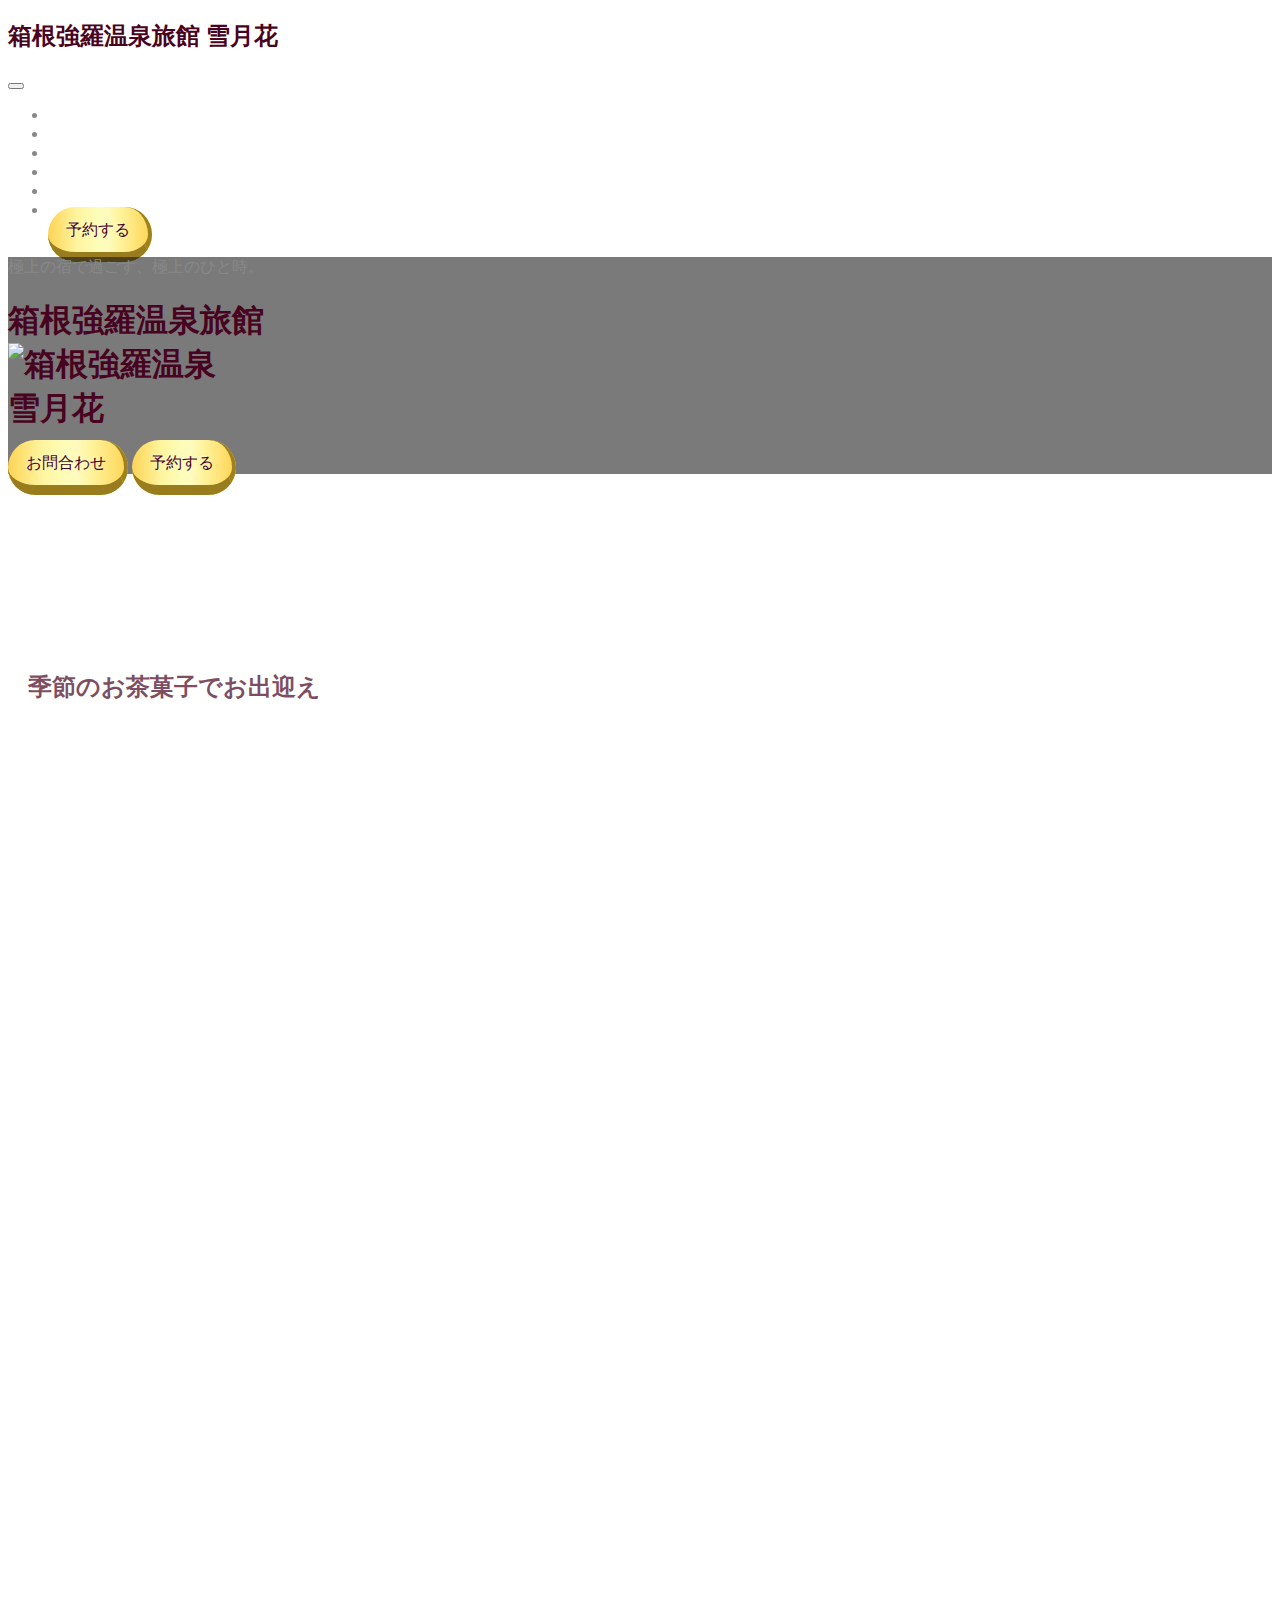
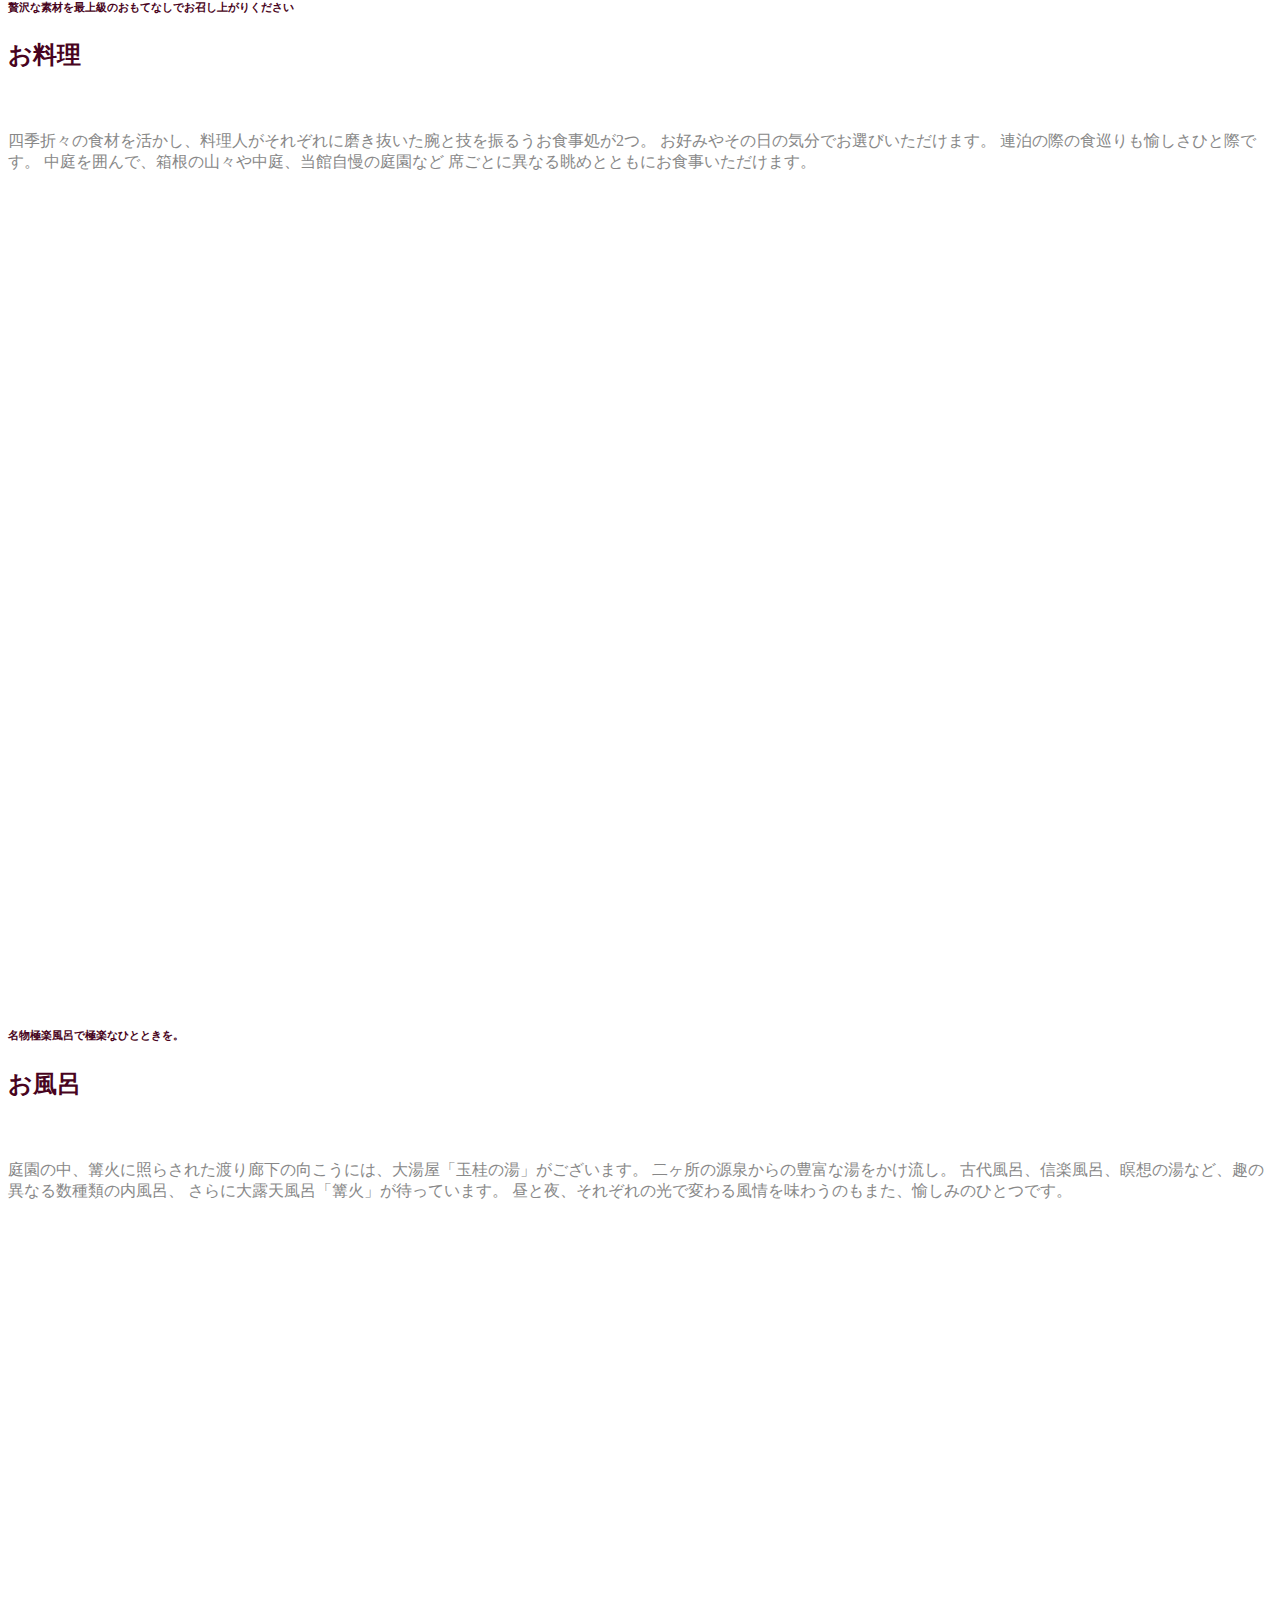
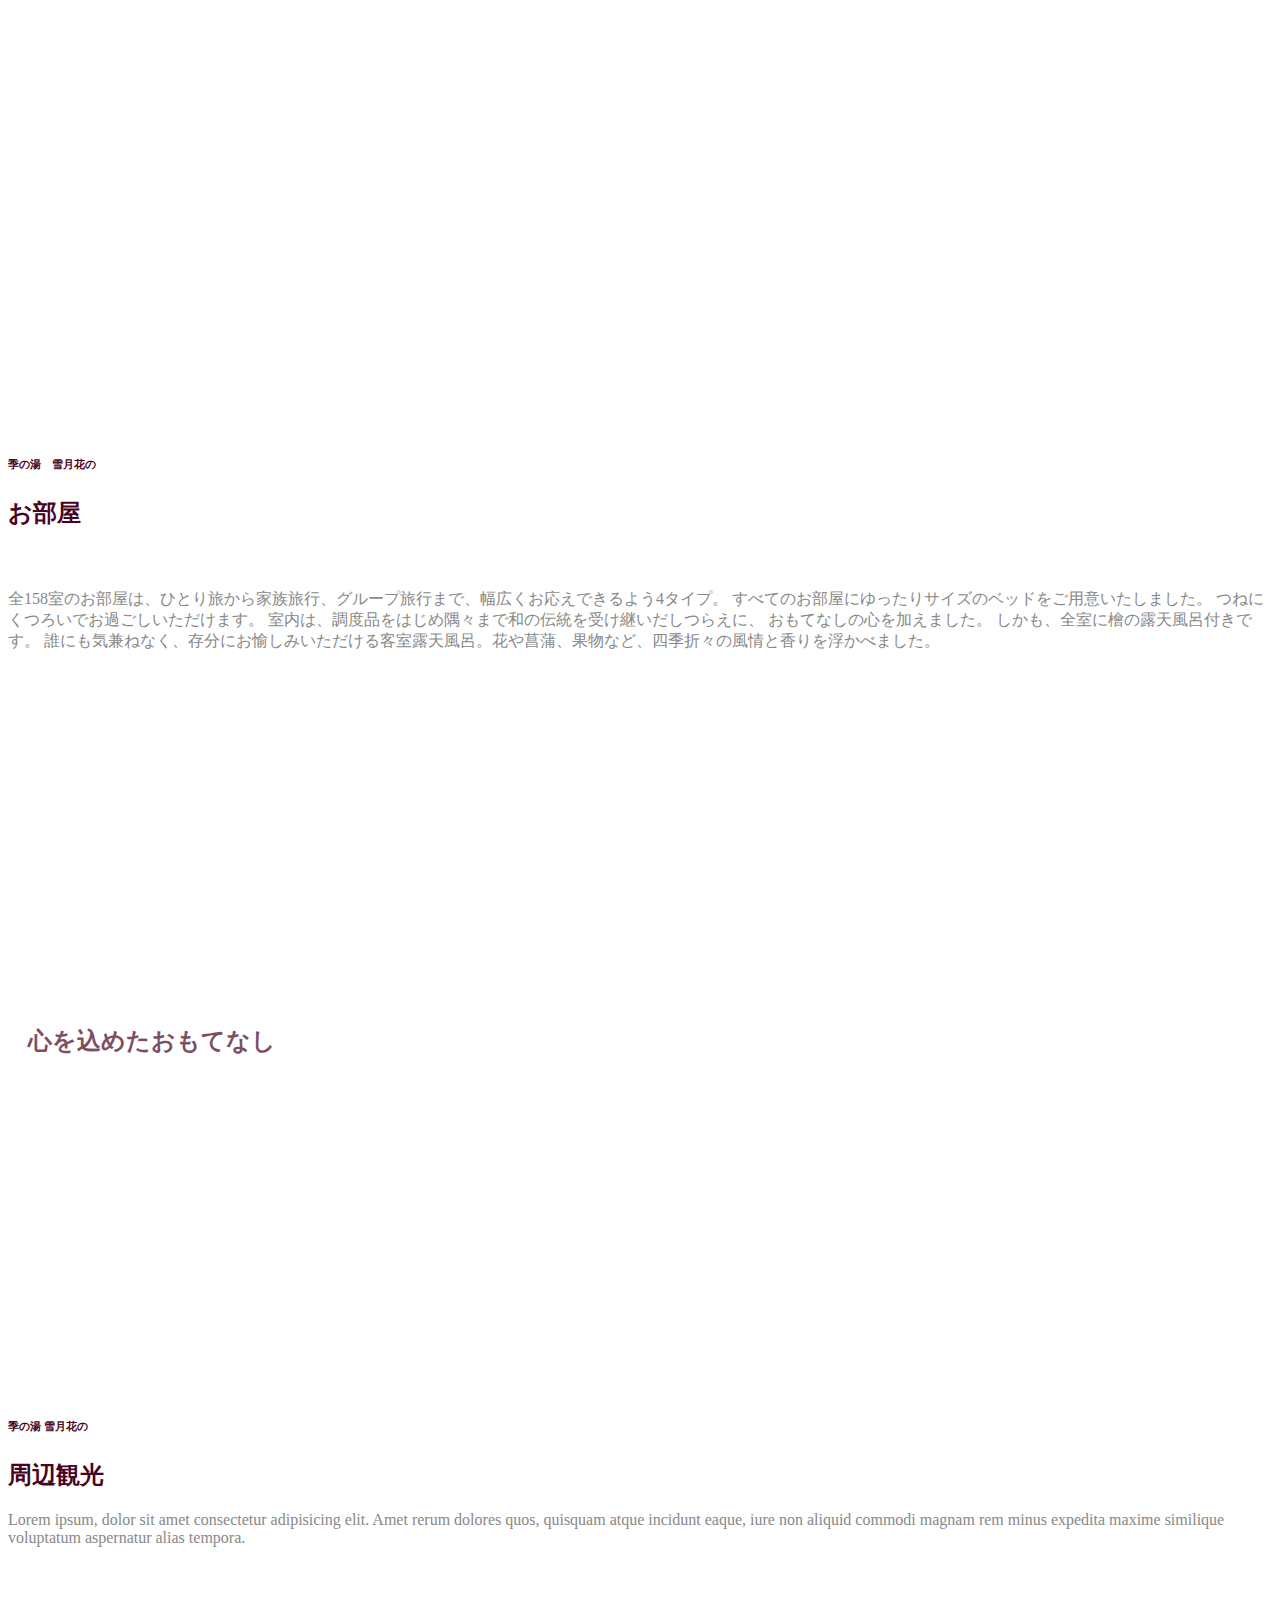
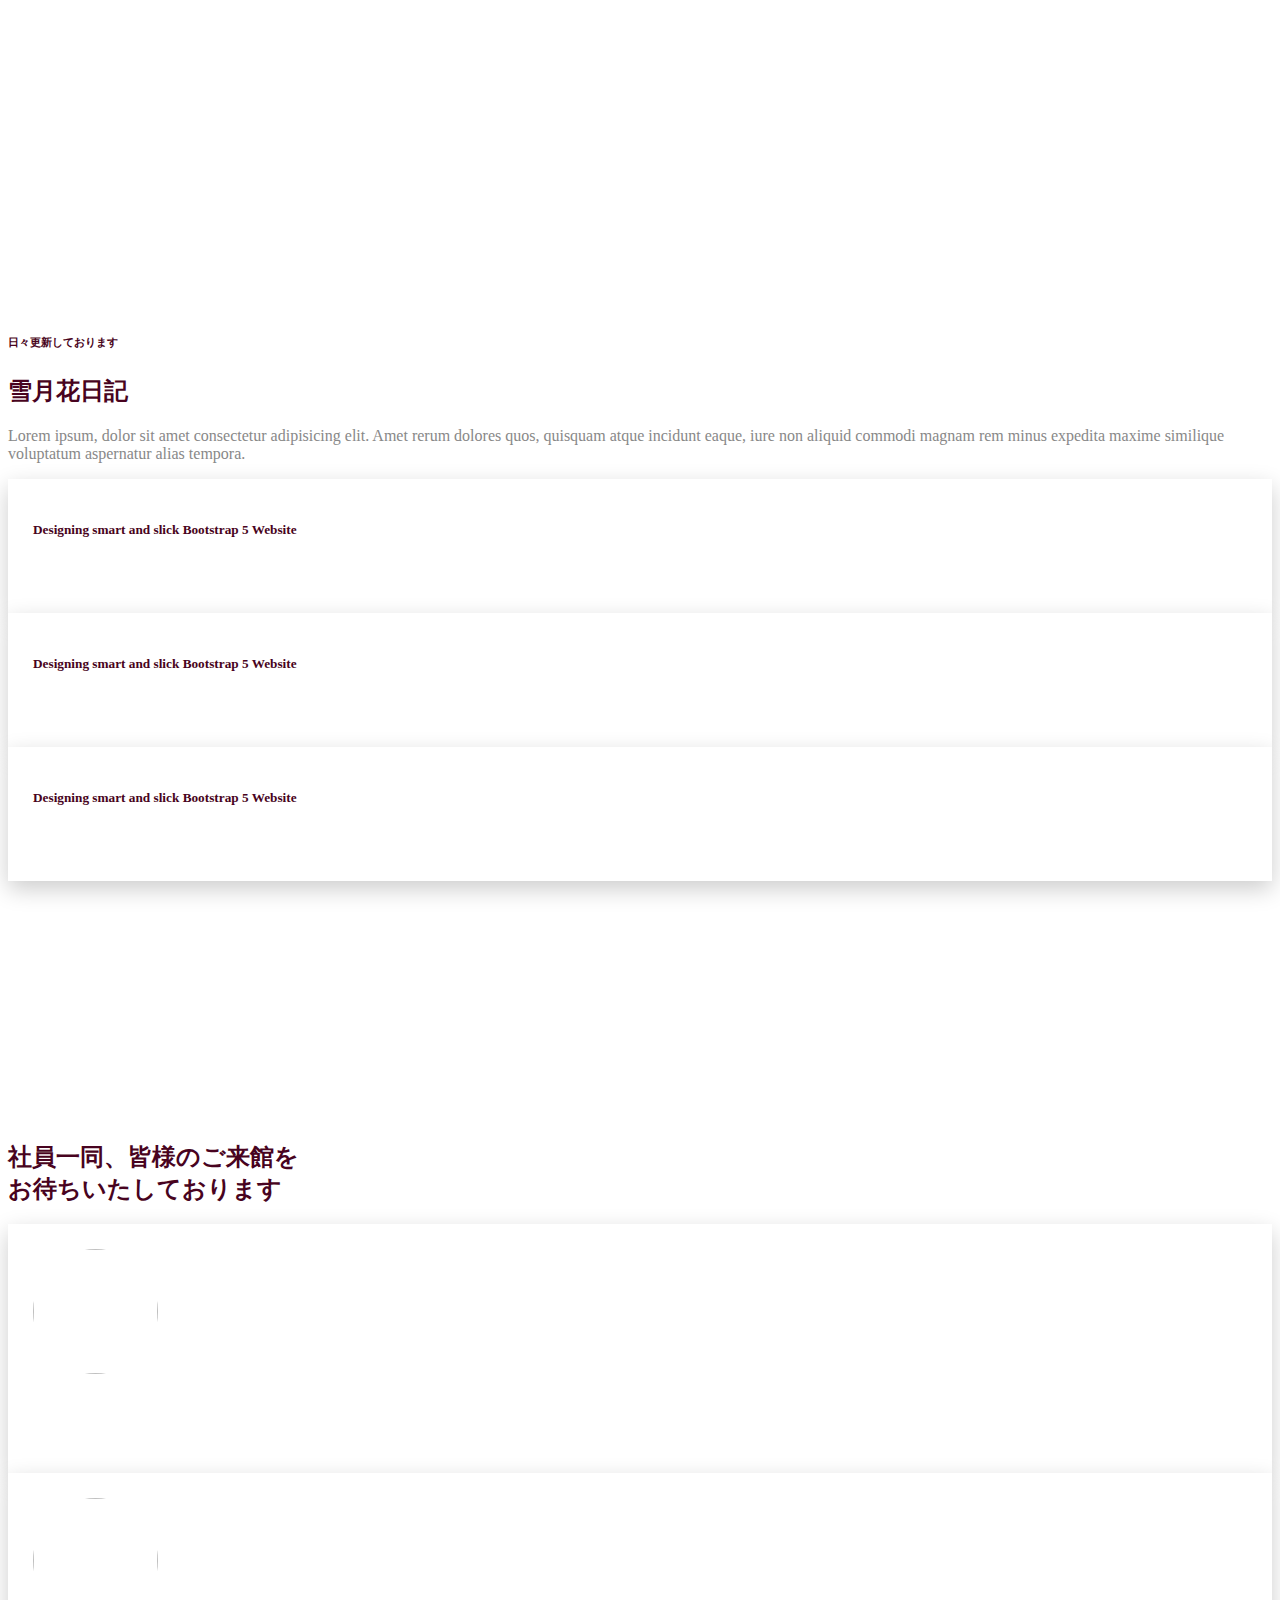
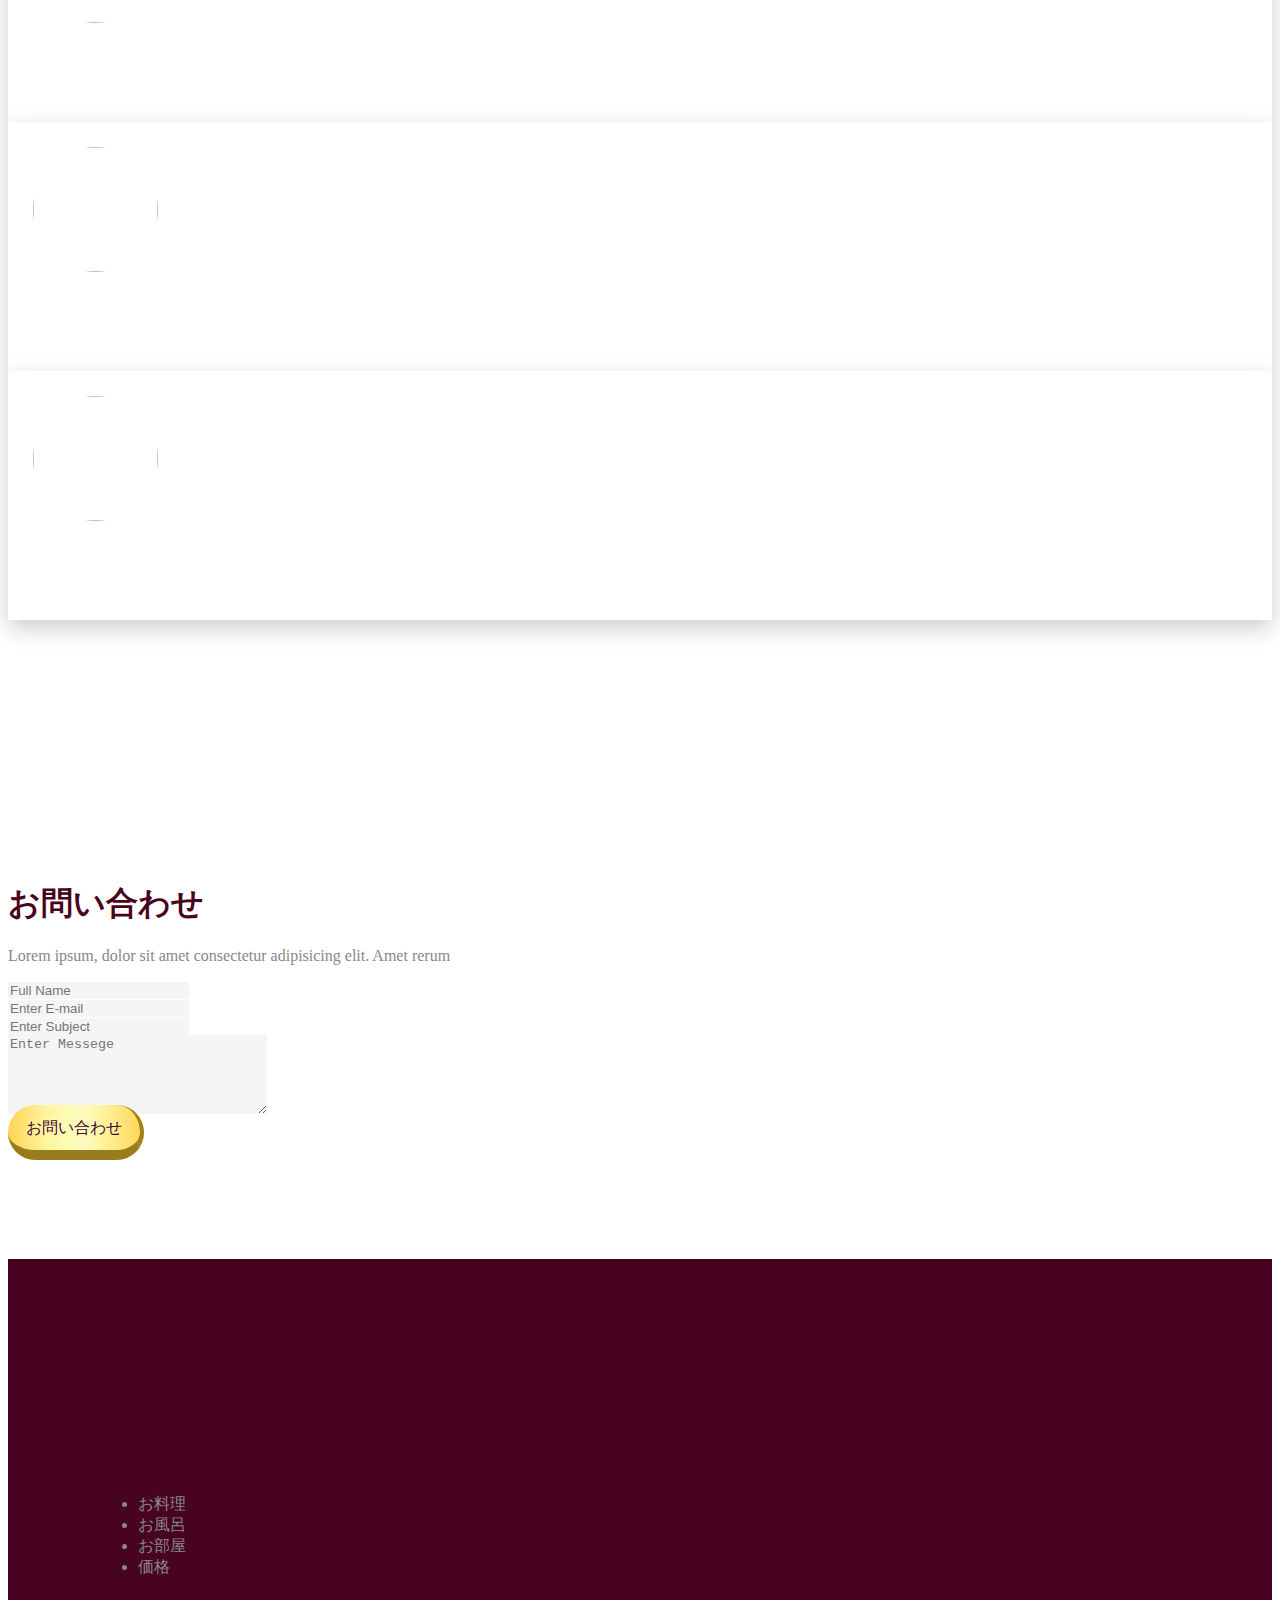
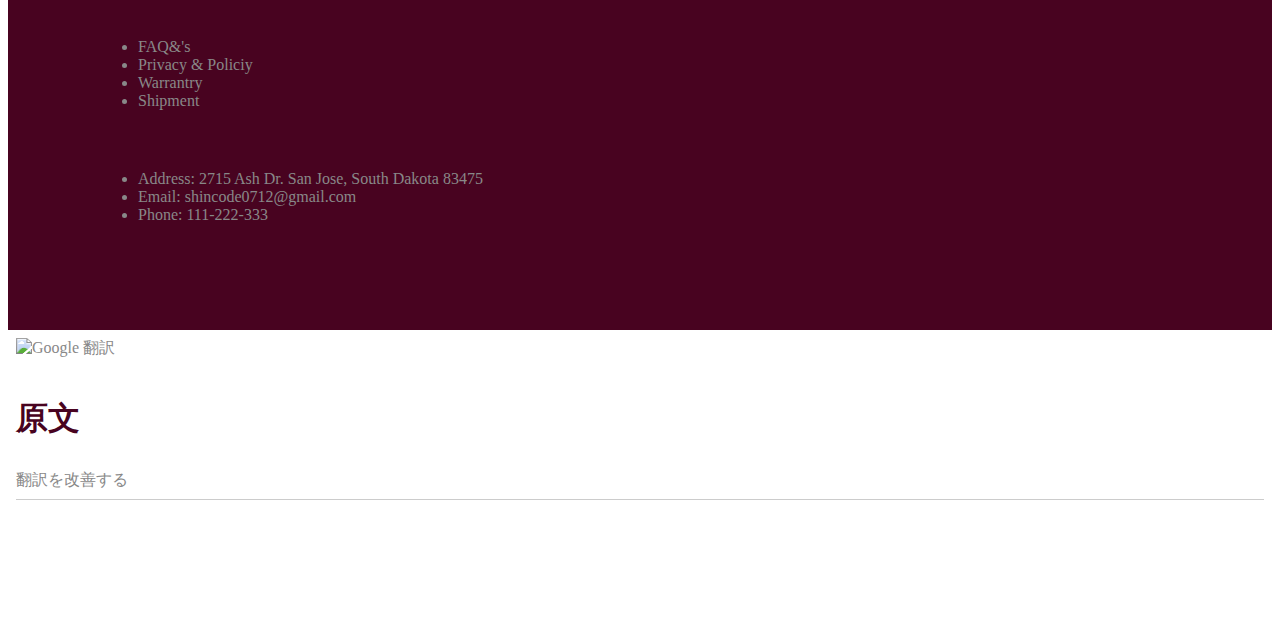
==== onnsen/index.html @ 060f76a8 "Add files via upload" ====
<!DOCTYPE html>
<html lang="auto" class=""><head>
    <meta charset="UTF-8">
    <meta http-equiv="X-UA-Compatible" content="IE=edge">
    <meta name="viewport" content="width=device-width, initial-scale=1.0">
    <link href="https://cdn.jsdelivr.net/npm/bootstrap@5.0.2/dist/css/bootstrap.min.css" rel="stylesheet" integrity="sha384-EVSTQN3/azprG1Anm3QDgpJLIm9Nao0Yz1ztcQTwFspd3yD65VohhpuuCOmLASjC" crossorigin="anonymous">
    <title>Bootstrap5</title>
    <link href="https://unpkg.com/boxicons@2.1.2/css/boxicons.min.css" rel="stylesheet">
<link rel="stylesheet" href="style.css">
<link type="text/css" rel="stylesheet" charset="UTF-8" href="https://translate.googleapis.com/translate_static/css/translateelement.css"></head>
<body>
<!--navber section -->
<nav class="navbar navbar-expand-lg navbar-light bg-dark py-3">
    <div class="container">
      <a class="navbar-brand" href="#">
          <h2 class="text-white pt-1">箱根強羅温泉旅館 雪月花</h2>
      </a>
      <button class="navbar-toggler collapsed" type="button" data-bs-toggle="collapse" data-bs-target="#navbarNav" aria-controls="navbarNav" aria-expanded="false" aria-label="Toggle navigation">
        <span class="navbar-toggler-icon"></span>
      </button>
      <div class="navbar-collapse collapse" id="navbarNav" style="">
        <ul class="navbar-nav ms-auto">
          
          <li class="nav-item">
            <a class="nav-link" href="#">お部屋</a>
          </li>
          <li class="nav-item">
            <a class="nav-link" href="#">温泉</a>
          </li>
          <li class="nav-item">
            <a class="nav-link" href="#">お料理</a>
          </li> <li class="nav-item">
            <a class="nav-link" href="#">おもてなし</a>
          </li> <li class="nav-item">
            <a class="nav-link" href="#">お知らせ</a>
          </li>
          <li class="nav-item">
            <a class="nav-link" href="#">日程確認</a>
          </li>
          <a href="" class="btn btn-solid-gold">予約する</a>
        </ul>
      </div>
    </div>
  </nav>
<!-- hero section -->
<div class="hero vh-100 d-flex align-items-center" id="home">
    <div class="container">
     <div class="row">
        <div class="col-lg-7 mx-auto text-center">
            <p class=" text-white my-3 me-2">極上の宿で過ごす、極上のひと時。</p><h1 class="display-4 text-white my-3">箱根強羅温泉旅館<br><img src="images/kamon-logo.png" alt="箱根強羅温泉"><br>
雪月花
</h1>
            
         
         <a href="" class="btn btn-solid-gold">お問合わせ</a>
        <a href="" class="btn btn-solid-gold">予約する</a></div>
    </div>
   </div> 
</div>
<section id="odemukae">
  <div class="container">
    <div class="row">
      <div class="col -md-8 mx-auto text-center" id="omotenashi">
        <p class="">季の湯 雪月花の</p>
        <h2>季節のお茶菓子でお出迎え</h2>
        <p>当宿の和菓子職人による自慢のお茶菓子でお出迎え<br>毎回旬の果物や、季節の感じられる和スイーツをご用意し、旅の疲れを癒します</p>
      </div>
    </div>
  
</div></section>
<!-- Service Section -->

<!-- Features section -->
<section class="row py-0 bg-light">
  <div class="col-lg-6 col-img"></div>
  <div class="col-lg-6">
    <div class="container">
      <div class="row">
        <div class="col-md-10 pt-4 offset-md-1">
          <h6 class="text-praimary">贅沢な素材を最上級のおもてなしでお召し上がりください</h6>
          <h2>お料理</h2>
          <p>四季折々の食材を活かし、料理人がそれぞれに磨き抜いた腕と技を振るうお食事処が2つ。
お好みやその日の気分でお選びいただけます。
連泊の際の食巡りも愉しさひと際です。

中庭を囲んで、箱根の山々や中庭、当館自慢の庭園など 席ごとに異なる眺めとともにお食事いただけます。</p></div>
      </div>
    </div> 
  </div>

</section>
<section class="row py-0 bg-light">
  <div class="col-lg-6 col-img" id="ofuro"></div>
  <div class="col-lg-6">
    <div class="container">
      <div class="row">
        <div class="col-md-10 pt-4 offset-md-1">
          <h6 class="text-praimary">名物極楽風呂で極楽なひとときを。</h6>
          <h2>お風呂</h2>
          <p>庭園の中、篝火に照らされた渡り廊下の向こうには、大湯屋「玉桂の湯」がございます。
二ヶ所の源泉からの豊富な湯をかけ流し。
古代風呂、信楽風呂、瞑想の湯など、趣の異なる数種類の内風呂、 さらに大露天風呂「篝火」が待っています。
昼と夜、それぞれの光で変わる風情を味わうのもまた、愉しみのひとつです。</p><div class="feature d-flex mt-5">
            
              
          </div>
        </div>
      </div>
    </div> 
  </div>

</section><section class="row py-0 bg-light">
  <div class="col-lg-6 col col-img" id="oheya"></div>
  <div class="col-lg-6">
    <div class="container">
      <div class="row">
        <div class="col-md-10 pt-4 offset-md-1">
          <h6 class="text-praimary">季の湯　雪月花の</h6>
          <h2>お部屋</h2>
    <p>全158室のお部屋は、ひとり旅から家族旅行、グループ旅行まで、幅広くお応えできるよう4タイプ。
すべてのお部屋にゆったりサイズのベッドをご用意いたしました。
つねにくつろいでお過ごしいただけます。

室内は、調度品をはじめ隅々まで和の伝統を受け継いだしつらえに、 おもてなしの心を加えました。
しかも、全室に檜の露天風呂付きです。

誰にも気兼ねなく、存分にお愉しみいただける客室露天風呂。花や菖蒲、果物など、四季折々の風情と香りを浮かべました。
        </p></div>
      </div>
    </div> 
  </div>

</section>
<section id="services">
  <div class="container">
    <div class="row">
      <div class="col -md-8 mx-auto text-center" id="omotenashi">
        <p class="">季の湯 雪月花の</p>
        <h2>心を込めたおもてなし</h2>
        <p>当宿はお客様一人ひとりに細やかな配慮が行き届くよう客室はわずか16室。<br>日常にはない、贅沢なひとときをあじわっていただくために、お客様の気持ちに寄り添ったおもてなしを心がけております。</p>
      </div>
    </div>
  

  
</div>
</section><!-- Projects Section -->
<section id="projects">
  <div class="container-flui">
    <div class="row">
      <div class="col -md-8 mx-auto text-center">
        <h6 class="">季の湯 雪月花の</h6>
        <h2>周辺観光</h2>
        <p>Lorem ipsum, dolor sit amet consectetur adipisicing elit. Amet rerum dolores quos, quisquam atque incidunt eaque, iure non aliquid commodi magnam rem minus expedita maxime similique voluptatum aspernatur alias tempora.</p>
      </div>
    </div>
    <div class="row g-3">
      <div class="col-lg-4 col-sm-6">
        <div class="project">
          <img src="images/hakone-natsu.jpg" alt="">
          <div class="overlay">
            <div>
             <h4 class="text-white">Project Title</h4>
             <h6 class="text-white">Website Design</h6>
            </div>
          </div>
        </div>
      </div>
      <div class="col-lg-4 col-sm-6">
        <div class="project">
          <img src="images/hakone-ajisai.jpg" alt="">
          <div class="overlay">
            <div>
             <h4 class="text-white">Project Title</h4>
             <h6 class="text-white">Website Design</h6>
            </div>
          </div>
        </div>
      </div>
      <div class="col-lg-4 col-sm-6">
        <div class="project">
          <img src="images/goura-fuyu.jpg" alt="">
          <div class="overlay">
            <div>
             <h4 class="text-white">Project Title</h4>
             <h6 class="text-white">Website Design</h6>
            </div>
          </div>
        </div>
      </div>
      
      
      
    <div class="col-lg-4 col-sm-6">
        <div class="project">
          <img src="images/YAMAyamasha-17.jpg" alt="">
          <div class="overlay">
            <div>
             <h4 class="text-white">Project Title</h4>
             <h6 class="text-white">Website Design</h6>
            </div>
          </div>
        </div>
      </div><div class="col-lg-4 col-sm-6">
        <div class="project">
          <img src="images/sakura1.jpg" alt="">
          <div class="overlay">
            <div>
             <h4 class="text-white">Project Title</h4>
             <h6 class="text-white">Website Design</h6>
            </div>
          </div>
        </div>
      </div><div class="col-lg-4 col-sm-6">
        <div class="project">
          <img src="images/bijutsu-kan.jpg" alt="">
          <div class="overlay">
            <div>
             <h4 class="text-white">Project Title</h4>
             <h6 class="text-white">Website Design</h6>
            </div>
          </div>
        </div>
      </div></div>
</div>
</section>
<!-- Team Section -->

<!-- Blog Section -->
<section id="blog" class="bg-light">
  <div class="container">
    <div class="row">
      <div class="col -md-8 mx-auto text-center">
        <h6 class="text-dark">日々更新しております</h6>
        <h2>雪月花日記</h2>
        <p>Lorem ipsum, dolor sit amet consectetur adipisicing elit. Amet rerum dolores quos, quisquam atque incidunt eaque, iure non aliquid commodi magnam rem minus expedita maxime similique voluptatum aspernatur alias tempora.</p>
      </div>
    </div>
<div class="row g-4">
  <div class="col-md-4">
    <div class="blog-card card-effect">
      <img src="images/banner300x250.jpg" alt="">
      <h5 class="mb-0 mt-4"><a href="#">Designing smart and slick Bootstrap 5 Website</a></h5>
      <p>Lorem ipsum, dolor sit amet consectetur adipisicing elit. Libero, culpa?</p>
    </div>
  </div>
  <div class="col-md-4">
    <div class="blog-card card-effect">
      <img src="images/odemukae.jpg" alt="">
      <h5 class="mb-0 mt-4"><a href="#">Designing smart and slick Bootstrap 5 Website</a></h5>
      <p>Lorem ipsum, dolor sit amet consectetur adipisicing elit. Libero, culpa?</p>
    </div>
  </div>
  <div class="col-md-4">
    <div class="blog-card card-effect">
      <img src="images/sansaku.jpg" alt="">
      <h5 class="mb-0 mt-4"><a href="#">Designing smart and slick Bootstrap 5 Website</a></h5>
      <p>Lorem ipsum, dolor sit amet consectetur adipisicing elit. Libero, culpa?</p>
    </div>
  </div>
</div>

</div>
</section><section id="team" class="bg-light">
  <div class="container">
    <div class="row">
      <div class="col -md-8 mx-auto text-center" id="staff">
        <h2 class="text-dark">社員一同、皆様のご来館を<br>
        <strong>お待ちいたしております</strong></h2>
        
      </div>
    </div>

    <div class="row g-3">
      <div class="col-lg-3 col-sm-6 text-center">
        <div class="team-member card-effect">
          <img src="images/sou-sihainin.jpg" alt="">
          <p>総支配人</p><h5 class="mb-0 mt-4">高橋 仁人</h5>
          
          
        </div>
      </div>
      <div class="col-lg-3 col-sm-6 text-center">
        <div class="team-member card-effect">
          <img src="images/fuku-sou-sihainin.jpg" alt="">
          <p>副総支配人</p><h5 class="mb-0 mt-4">山崎巧</h5>
          
          
        </div>
      </div>
      <div class="col-lg-3 col-sm-6 text-center">
        <div class="team-member card-effect">
          <img src="images/sekkyaku-jimu.jpg" alt="">
          <p>接客マネージャー </p><h5 class="mb-0 mt-4">中村栄進</h5>
          
          
        </div>
      </div>
      <div class="col-lg-3 col-sm-6 text-center">
        <div class="team-member card-effect">
          <img src="images/okami.jpg" alt="">
          <p>女将</p><h5 class="mb-0 mt-4">久保田ゆかり</h5>
          
          
        </div>
      </div>

    </div>
</div>
</section>
<!-- Contact Section -->
<section id="contact" class="bg-light">
  <div class="container">
    <div class="row">
      <div class="col -md-8 mx-auto text-center">
        
        <h1>お問い合わせ</h1>
        <p>Lorem ipsum, dolor sit amet consectetur adipisicing elit. Amet rerum</p>
      </div>
    </div>

<form action="" class="row g-3 justify-content-center">
  <div class="col-md-5">
    <input type="text" class="form-control" placeholder="Full Name">
  </div>
  <div class="col-md-5">
     <input type="text" class="form-control" placeholder="Enter E-mail">  
  </div>
  <div class="col-md-10">
    <input type="text" class="form-control" placeholder="Enter Subject">
  </div>
  <div class="col-md-10">
    <textarea name="" id="" cols="30" rows="5" class="form-control" placeholder="Enter Messege"></textarea>
  </div>
  <div class="col-md-10 d-grid">
    <a href="" class="btn btn-solid-gold">お問い合わせ</a>
  </div>
</form>


</div>
</section>
<!-- footer section -->
<footer class="footer-top">
  <div class="container">
    <div class="row gy-4">
      <div class="col-md-4">
       <h2 class="text-white">箱根強羅温泉旅館<br>雪月花</h2>
      </div>
      <div class="col-md-2">
        <h5 class="text-white">Brand</h5>
        <ul class="list-unstyled">
          <li><a href="#">お料理</a></li>
          <li><a href="#">お風呂</a></li>
          <li><a href="#">お部屋</a></li>
          <li><a href="#">価格</a></li>
        </ul>
      </div>
      <div class="col-md-2">
        <h5 class="text-white">More</h5>
        <ul class="list-unstyled">
          <li><a href="#">FAQ&amp;'s</a></li>
          <li><a href="#">Privacy &amp; Policiy</a></li>
          <li><a href="#">Warrantry</a></li>
          <li><a href="#">Shipment</a></li>
        </ul>
      </div>
      <div class="col-md-4">
        <h5 class="text-white">Pages</h5>
        <ul class="list-unstyled">
          <li>Address: 2715 Ash Dr. San Jose, South Dakota 83475</li>
          <li>Email: shincode0712@gmail.com</li>
          <li>Phone: 111-222-333</li>
        </ul>
      </div>
    </div>
  </div>
</footer>
<script src="https://cdn.jsdelivr.net/npm/bootstrap@5.0.2/dist/js/bootstrap.bundle.min.js" integrity="sha384-MrcW6ZMFYlzcLA8Nl+NtUVF0sA7MsXsP1UyJoMp4YLEuNSfAP+JcXn/tWtIaxVXM" crossorigin="anonymous"></script><div id="goog-gt-tt" class="skiptranslate" dir="ltr"><div style="padding: 8px;"><div><div class="logo"><img src="https://www.gstatic.com/images/branding/product/1x/translate_24dp.png" width="20" height="20" alt="Google 翻訳"></div></div></div><div class="top" style="padding: 8px; float: left; width: 100%;"><h1 class="title gray">原文</h1></div><div class="middle" style="padding: 8px;"><div class="original-text"></div></div><div class="bottom" style="padding: 8px;"><div class="activity-links"><span class="activity-link">翻訳を改善する</span><span class="activity-link"></span></div><div class="started-activity-container"><hr style="color: #CCC; background-color: #CCC; height: 1px; border: none;"><div class="activity-root"></div></div></div><div class="status-message" style="display: none;"></div></div>   

<div class="goog-te-spinner-pos"><div class="goog-te-spinner-animation"><svg xmlns="http://www.w3.org/2000/svg" class="goog-te-spinner" width="96px" height="96px" viewBox="0 0 66 66"><circle class="goog-te-spinner-path" fill="none" stroke-width="6" stroke-linecap="round" cx="33" cy="33" r="30"></circle></svg></div></div></body></html>
---- onnsen/style.css ----
@import url('https://fonts.googleapis.com/css2?family=Sora:wght@400;700&display=swap');

:root{
    --primary:#0d6efd;
    --dark: #480320;
    --body:#888;
    --box-shadow: 0 8px 22px
    rgba(0,0,0,0.2);
}

/*追加CSS*/
a.btn-solid-gold {
    /* color: #b1921b; */
    border-right: 4px solid #9f801c;
    border-bottom: 10px solid #987c1e;
    /* border-left: 4px solid #ffed8b; */
    border-radius: 50px;
    background: -webkit-gradient(linear, right top, left top, from(#ffd75b), color-stop(30%, #fff5a0), color-stop(40%, #fffabe), color-stop(50%, #ffffdb), color-stop(70%, #fff5a0), to(#fdd456));
    background: -webkit-linear-gradient(right, #ffd75b 0%, #fff5a0 30%, #fffabe 40%, #ffffdb 50%, #fff5a0 70%, #fdd456 100%);
    background: linear-gradient(-90deg, #ffd75b 0%, #fff5a0 30%, #fffabe 40%, #fdfdb9 50%, #fff5a0 70%, #fdd456 100%);
    text-shadow: -1px -1px 1px #ffffd9;
}

a.btn-solid-gold:hover {
  margin-top: 3px;
  color: #42380f;
  border-right: 4px solid #cea82c;
  border-bottom: 7px solid #987c1e;
  border-left: 4px solid #ffed8b;
}


button.navbar-toggler.collapsed {}

div#ofuro {
    background-image: url(images/YAMA_DSC7115.jpg);
    background-position: center;
    background-size: cover;
    min-height: 500px;
}

div#oheya {
    background-image: url(images/nichinan0I9A2671.jpg);
}

#staff span {
}

h5.mb-0.mt-4 {}

h5.mb-0.mt-4 {
    color: #fff;
    margin: 0;
}

strong {}

h1.display-4.text-white.my-3 {
    width: 100%;
}

span.navbar-toggler-icon {
    color: #fff;
}

.col-md-10.pt-4.offset-md-1 p {
    padding: 40px 0;
}

.team-member.card-effect p {
    color: #fff;
    margin-top: 15px;
}

.blog-card.card-effect img {
    width: 100%;
}

.blog-card.card-effect p {
    color: #fff;
}

.blog-card.card-effect {}

section#services {
    background-image: url(images/omotenasi.jpg);
    background-position: center;
    background-size: cover;
    background-attachment: fixed;
    position: relative;
    z-index: 2;
}

div#omotenashi p {
}

div#omotenashi {
    background: #fff;
    opacity: 70%;
    padding: 20px;
    color: #fff;
    color: #ff;
    color: #f;
    color: #;
}

section #odemukae {
    background-image: url(images/omotenashi.jpg);
}

section#odemukae {
    background-position: center;
    background-image: url(images/omotenashi.jpg);
    background-size: cover;
    background-attachment: fixed;
    position: relative;
    /* background-color: #fff; */
    z-index: 2;
}

div#home img {
    width: 150px;
}





body{
    font-family: serif;
    /* line-height: 1.7; */
    color: var(--body);
}

h1, h2, h3, h4, h5, h6, .display-4{
color:var(--dark);
font-weight:700;
}

a{
    color:var(--dark);
    text-decoration: none;
}

section{
    padding-top:120px;
    padding-bottom:120px
}

.navbar .nav-link{
   color:#fff !important;
   font-size: 14px;
   font-weight: 700;
   padding-top: 16px;
}

.btn{
    padding: 14px 18px;
    border-width: 2px;
    border-radius: 0;
}

.hero {
    background-image: url("images/AME_ginzan02.jpg");
    background-position: center;
    background-size: cover;
    background-attachment: fixed;
    position: relative;
    z-index:2;
}
.hero::after{
    content: "";
    position: absolute;
    width: 100%;
    height: 100%;
    top: 0;
    left: 0;
    background-color: rgb(18 18 18 / 56%);
    z-index: -1;
}
.card-effect {
    box-shadow: var(--box-shadow);
    background-color: #fff;
    padding:25px;
    transition:all 0.35s ease;
}

.card-effect:hover{
    box-shadow: none;
    transform:translateY(5px);
}

.iconbox{
    width:54px;
    height: 54px;
    display: flex;
    align-items: center;
    justify-content: center;
    color: #fff;
    font-size: 32px;
    background-color: #600129;
    border-radius: 100px;
    flex:
    none;
}

.service{
    position:relative;
    overflow: hidden;
}

.service::after{
    content: "";
    position: absolute;
    top: -100%;
    left: 0;
    background-color: var(--primary);
    width: 100%;
    height: 100%;
    opacity: 0;
    transition:all 0.35s ease;
    z-index:-1;
}

.service:hover h5,
.service:hover p{
    color:#fff;
}

.service:hover .iconbox {
background-color: #fff;
color:var(--primary)
}

.service:hover::after {
    opacity: 1;
    top: 0;
}
.col-img{
    background-image: url(images/ITOU85_ryouri20150221172012_TP_V.jpg);
    background-position: center;
    background-size: cover;
    min-height:500px;
    margin: 30px 0;
}
/*project section*/
.project{
    position: relative;
    overflow: hidden;
}
.project .overlay{
    position: absolute;
    top: 0;
    left: 0;
    width: 100%;
    height: 100%;
    background-color: rgba(37, 39, 71, 0.7);
    padding: 30px;
    display: flex;
    align-items: flex-end;
    opacity: 0;
    transition: all 0.4s ease;
}

img{
    width: 200px;
}

.project img {
   transition: all 0.4s ease;
}
.project:hover .overlay {
   opacity: 1;
}
.project:hover img{
    transform: scale(1.1);
}
/*Team section*/
.team-member img{
    width: 125px;
    height: 125px;
    border-radius: 100px;
}
.social-icons{
    display: flex;
    align-items: center;
    justify-content: center;
}

.social-icons a {
    width: 34px;
    height: 34px;
    background-color: var(--primary);
    border:2px solid var(--primary);
    color: #fff;
    display: flex;
    justify-content: center;
    align-items: center;
    border-radius: 100px;
    margin-left: 5px;
    transition: all 0.4s ease;
}
.social-icons a:hover {
    color:var(--primary);
    background-color: transparent;
}

/*contact section*/
form input .form-control{
    height: 56px;    
}

form .form-control{
    border: transparent;
    border-radius: 0;
    background-color: rgba(0,0,0, 0.04);
}

.footer-top{
    background-color: var(--dark);
    padding: 90px;
    padding-bottom: 90px;
}
.footer-top a{
    color: var(--body);
}
.footer-top a:hover{
    color: #fff;
}
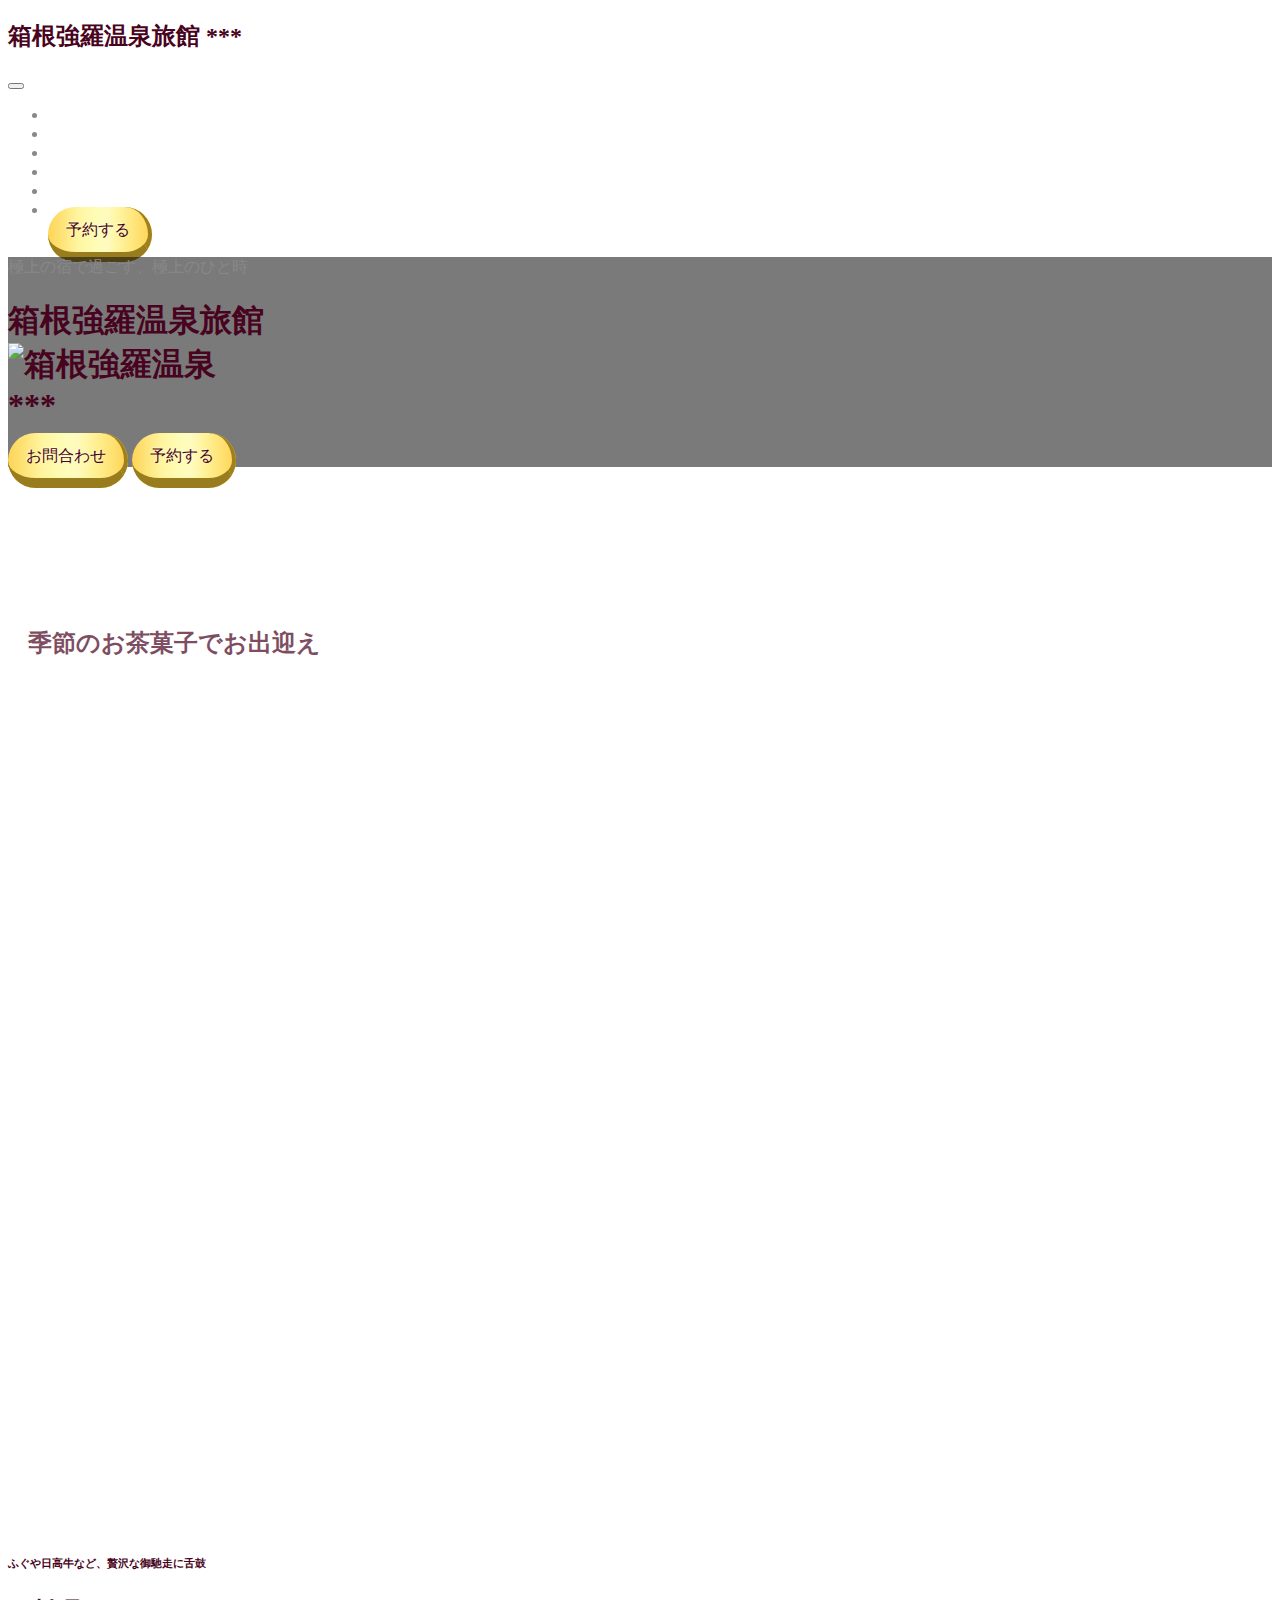
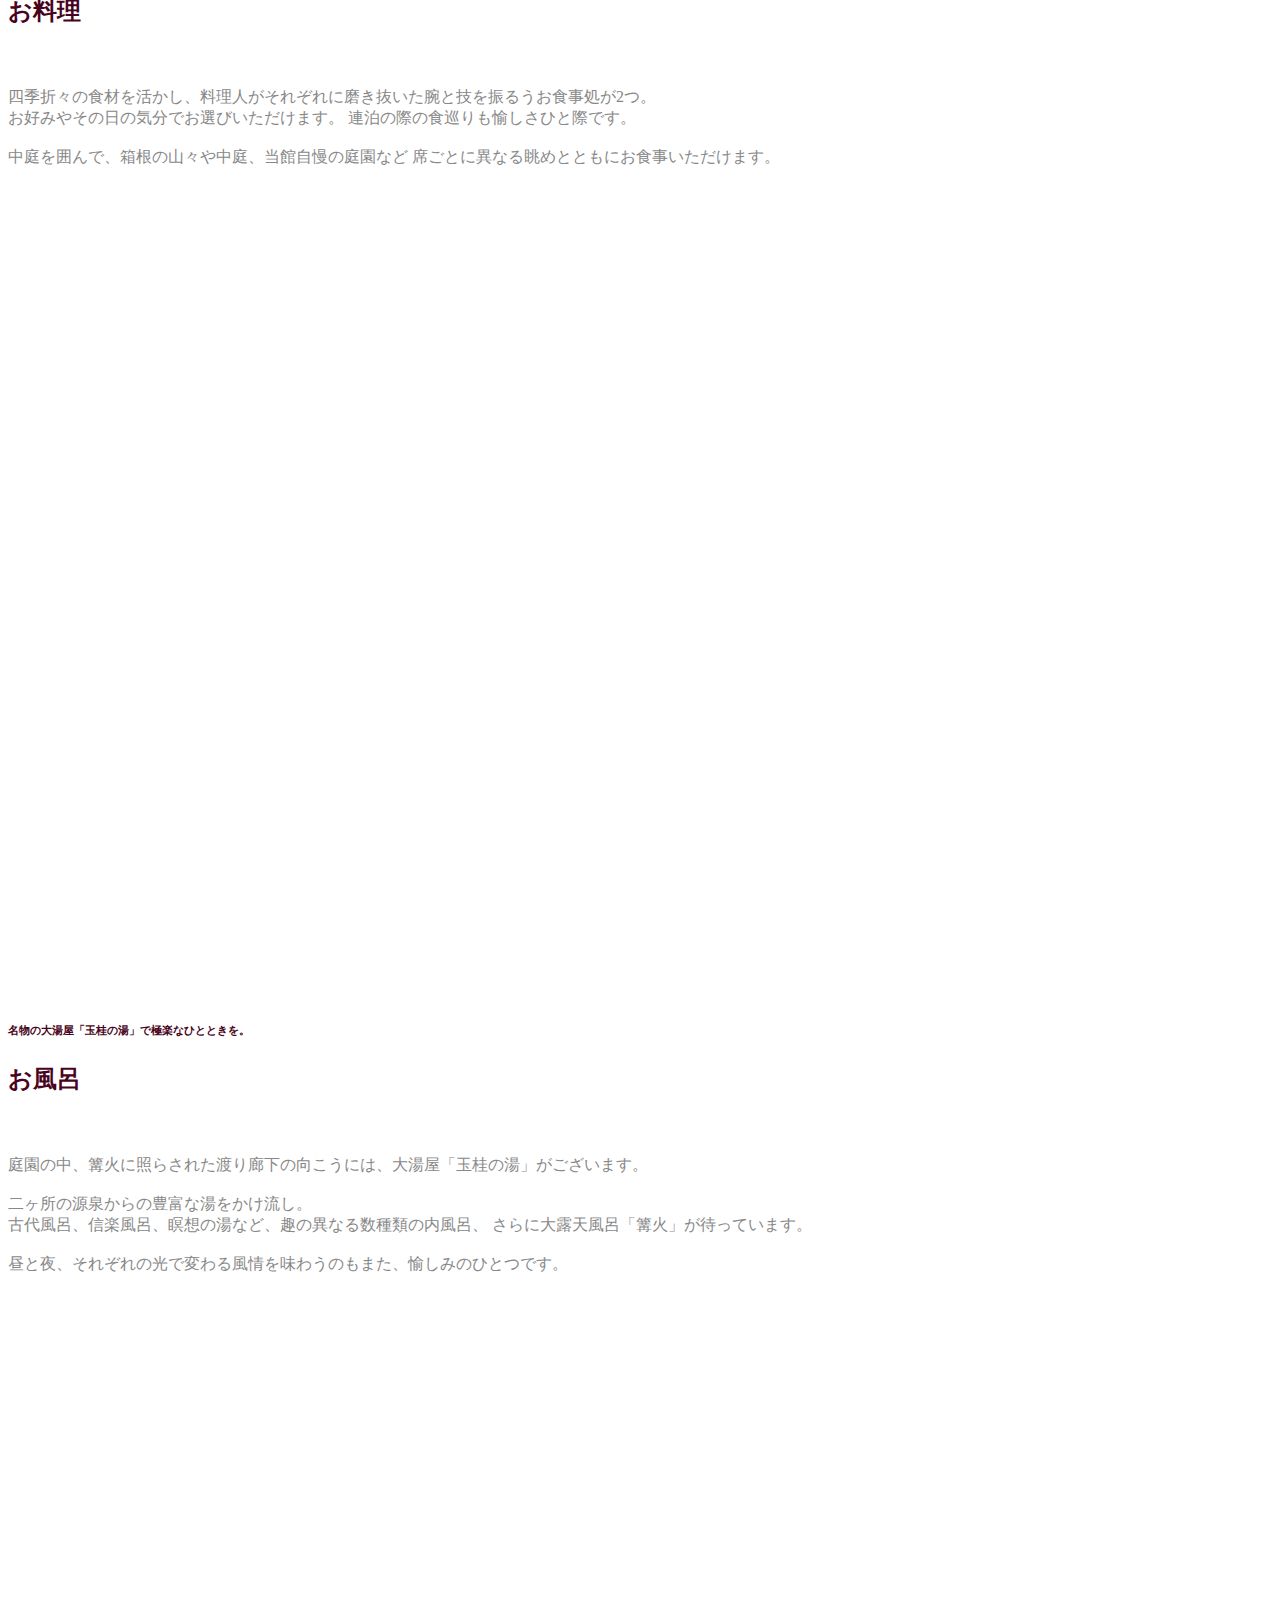
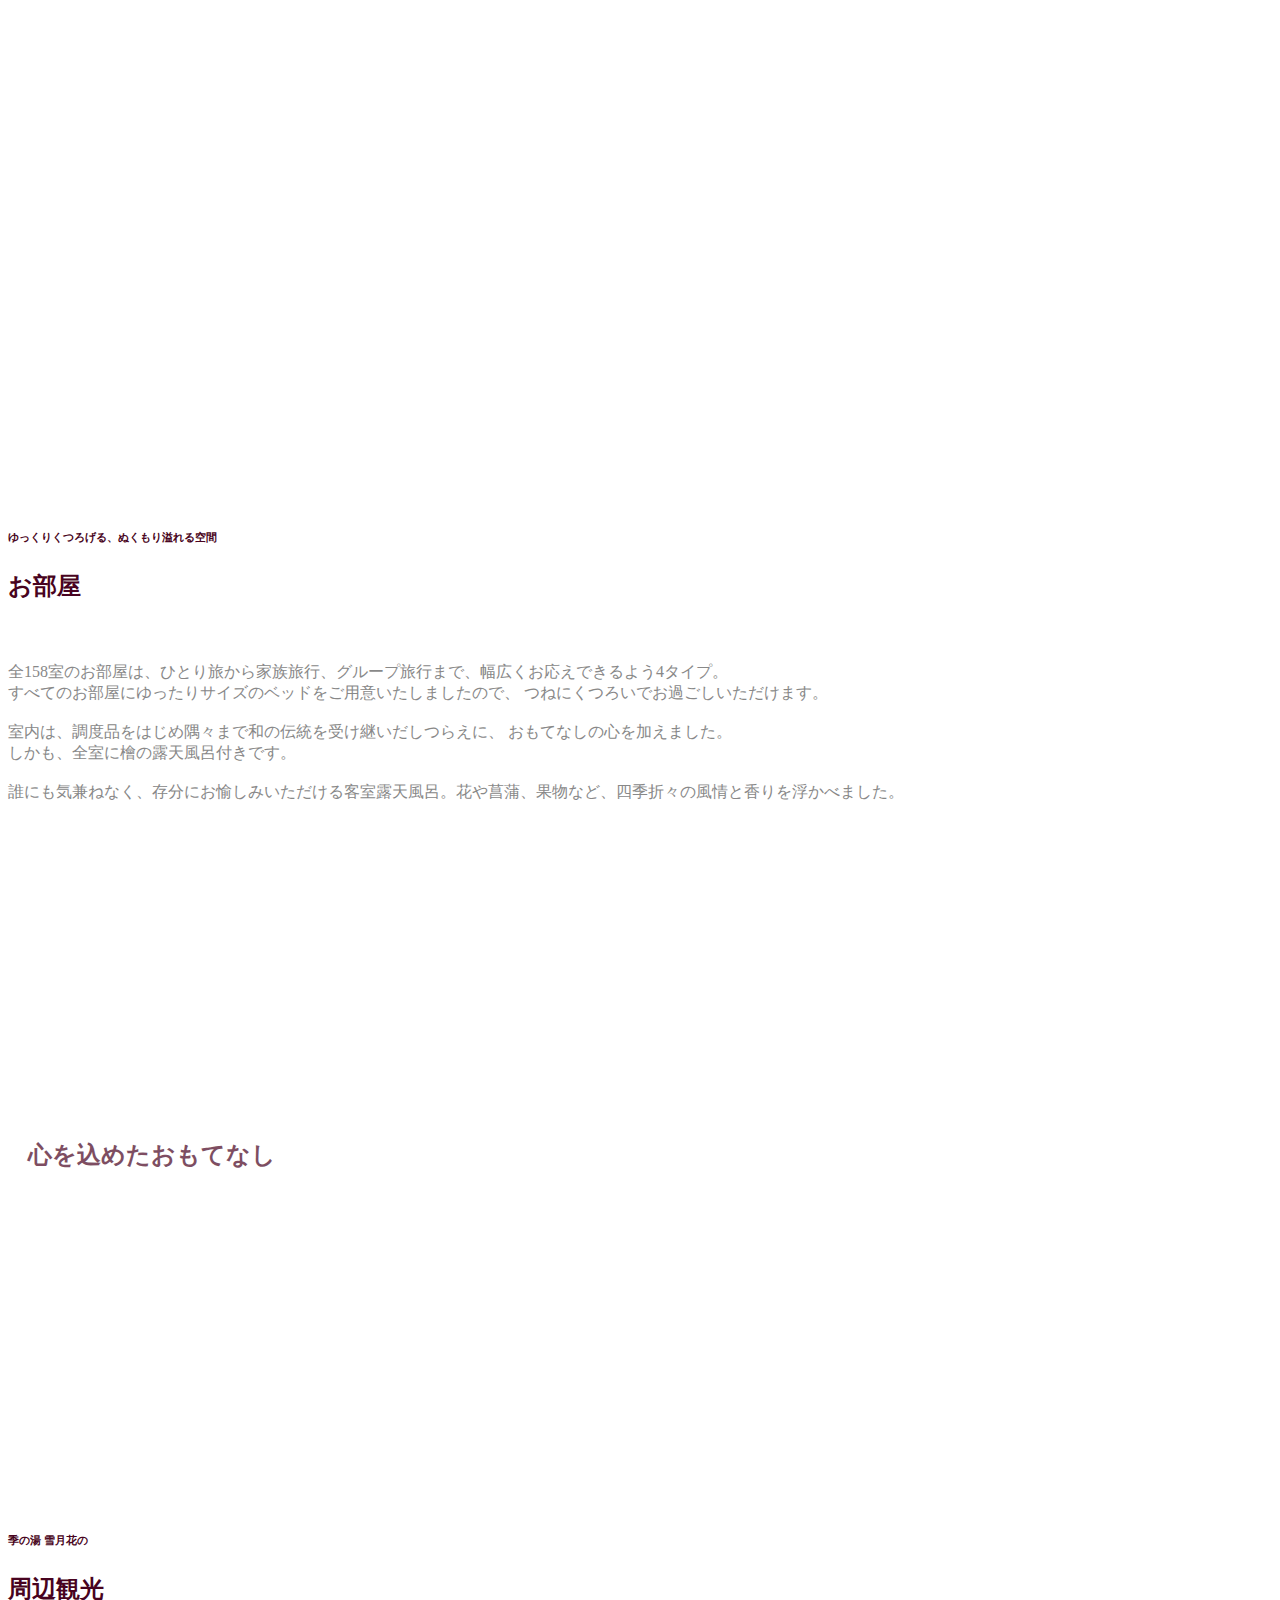
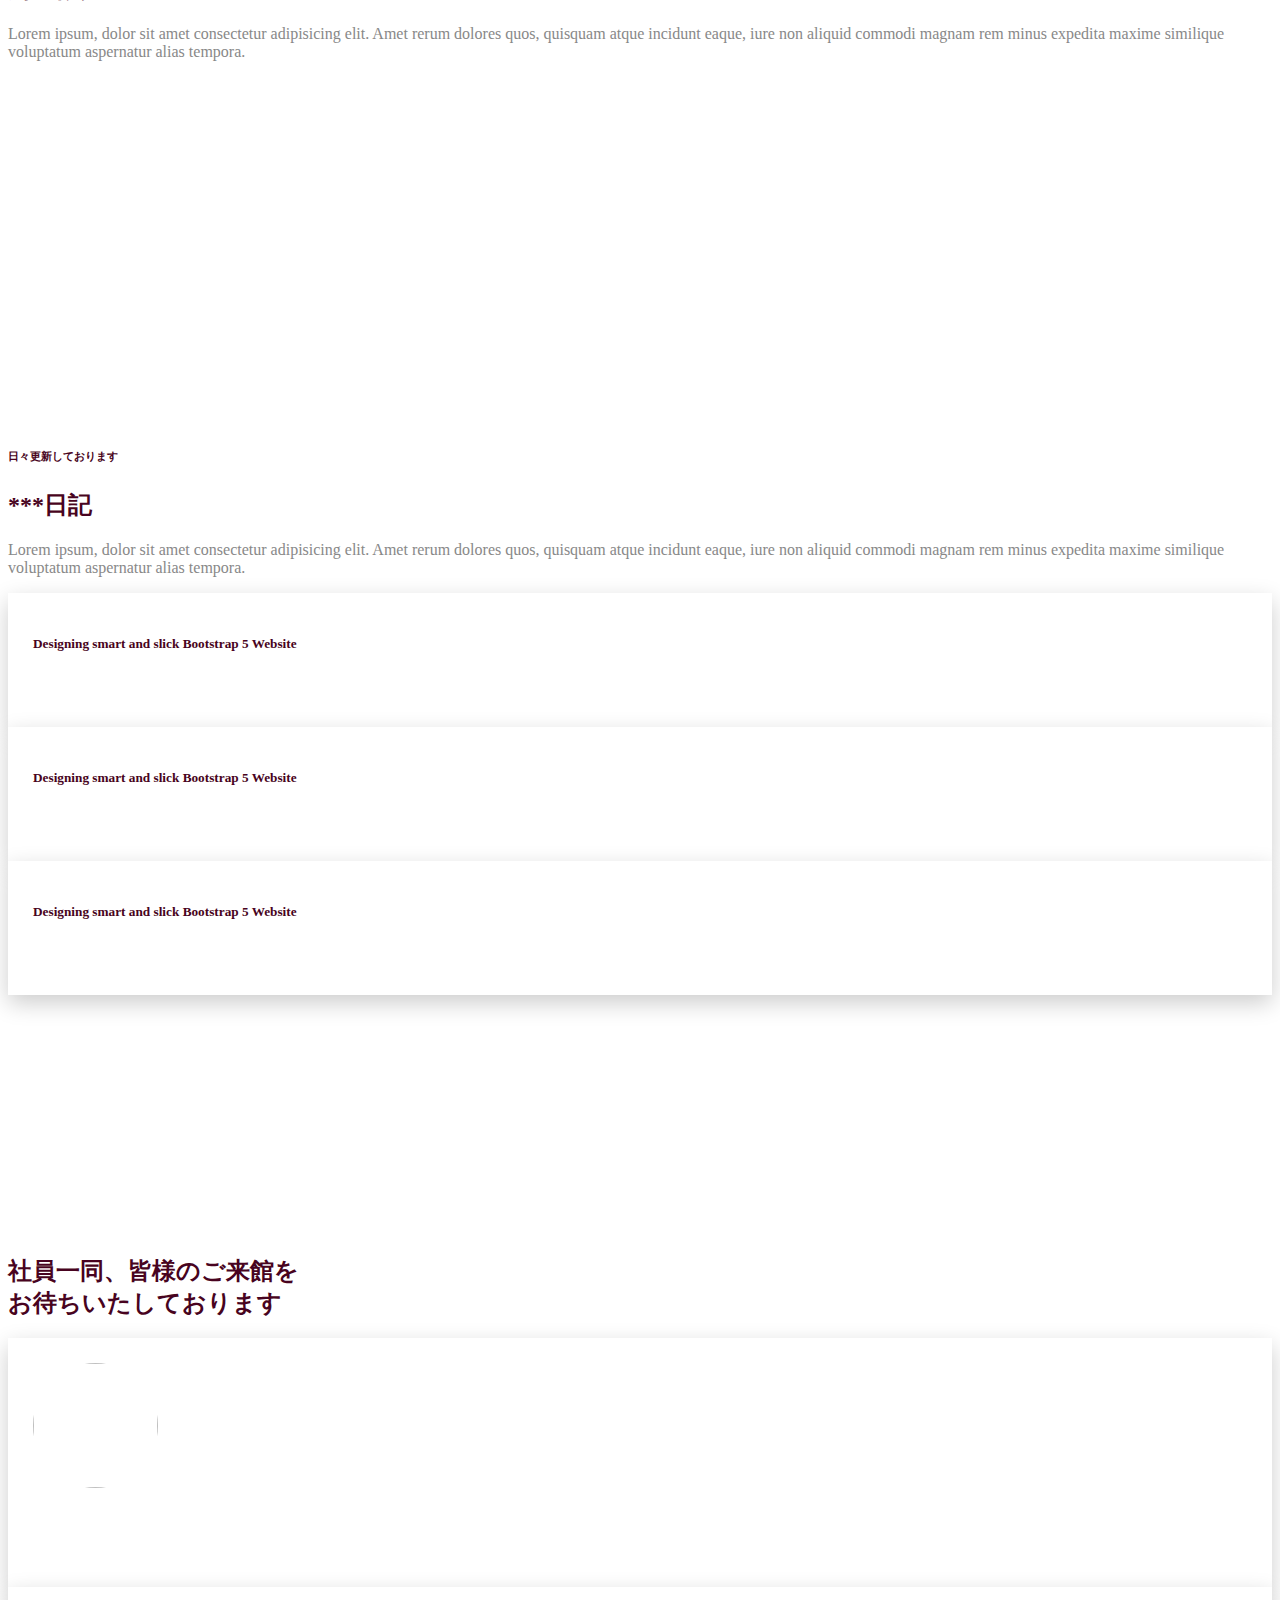
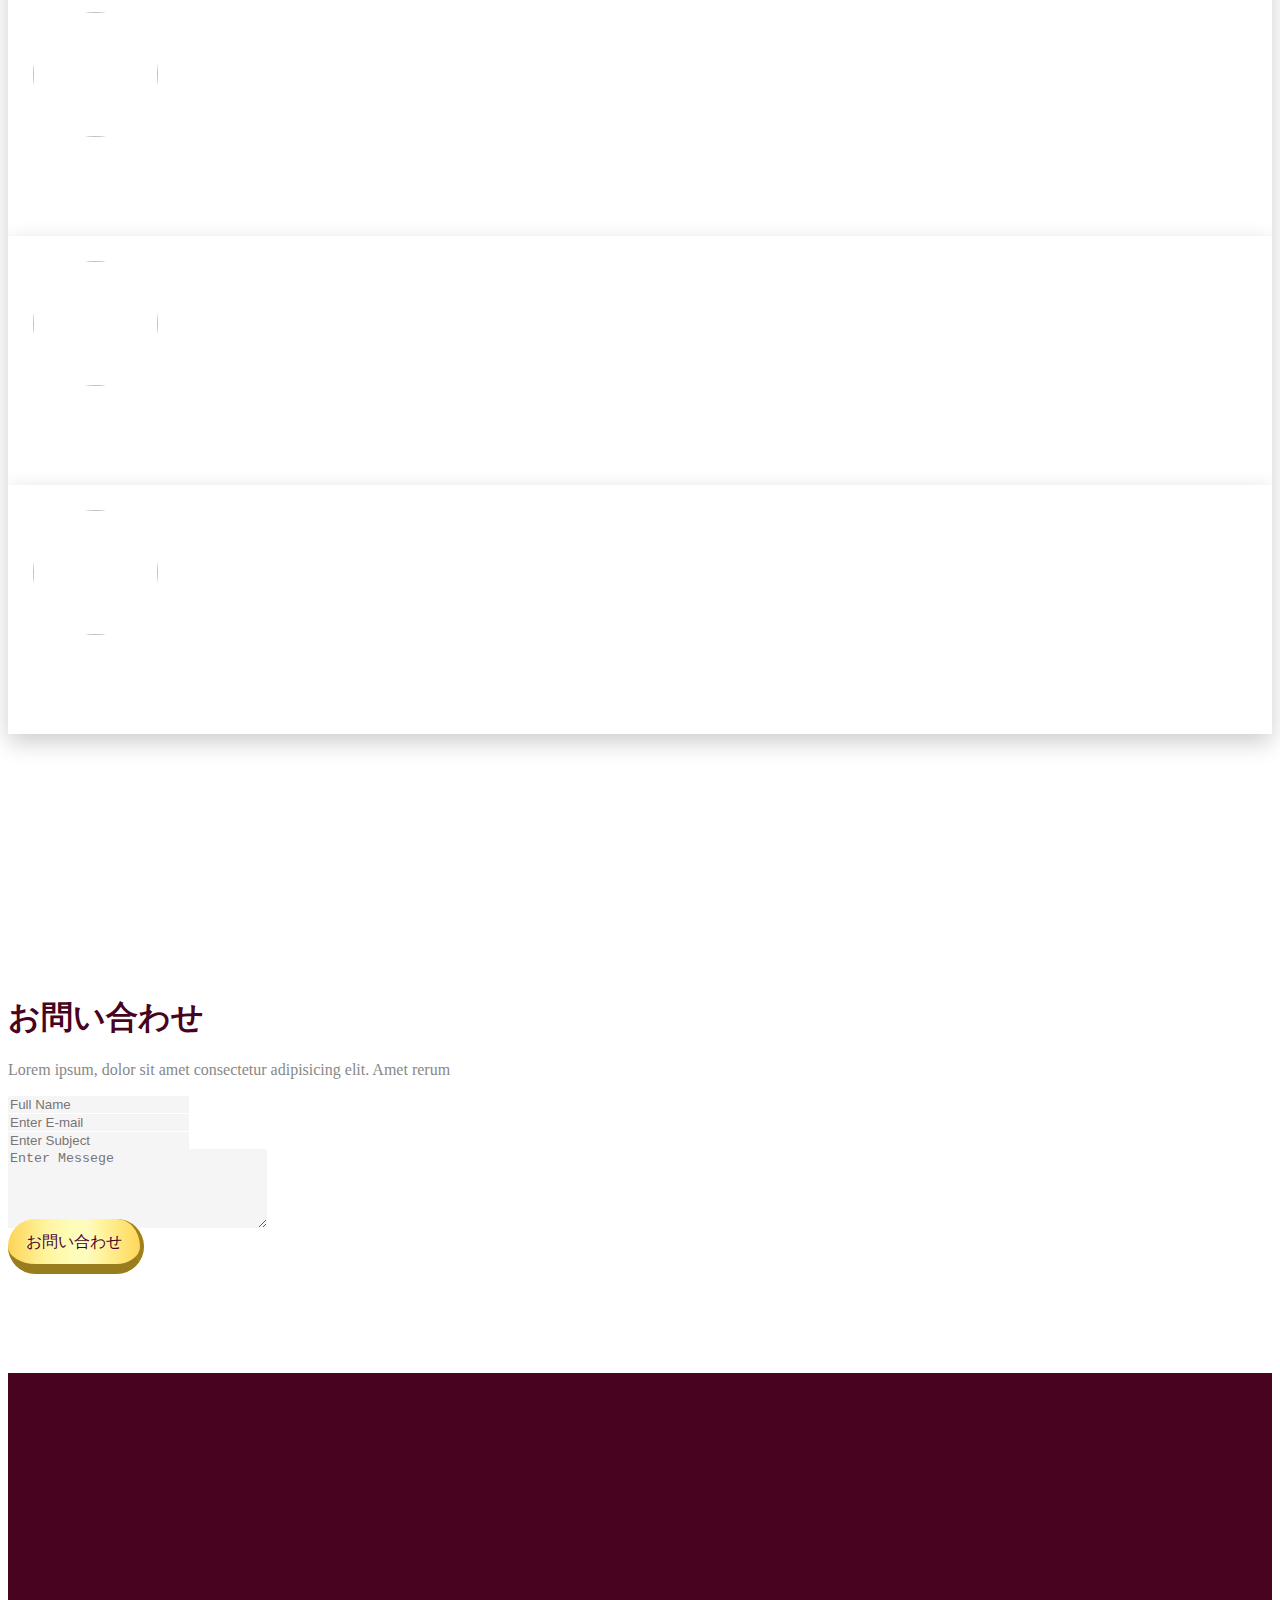
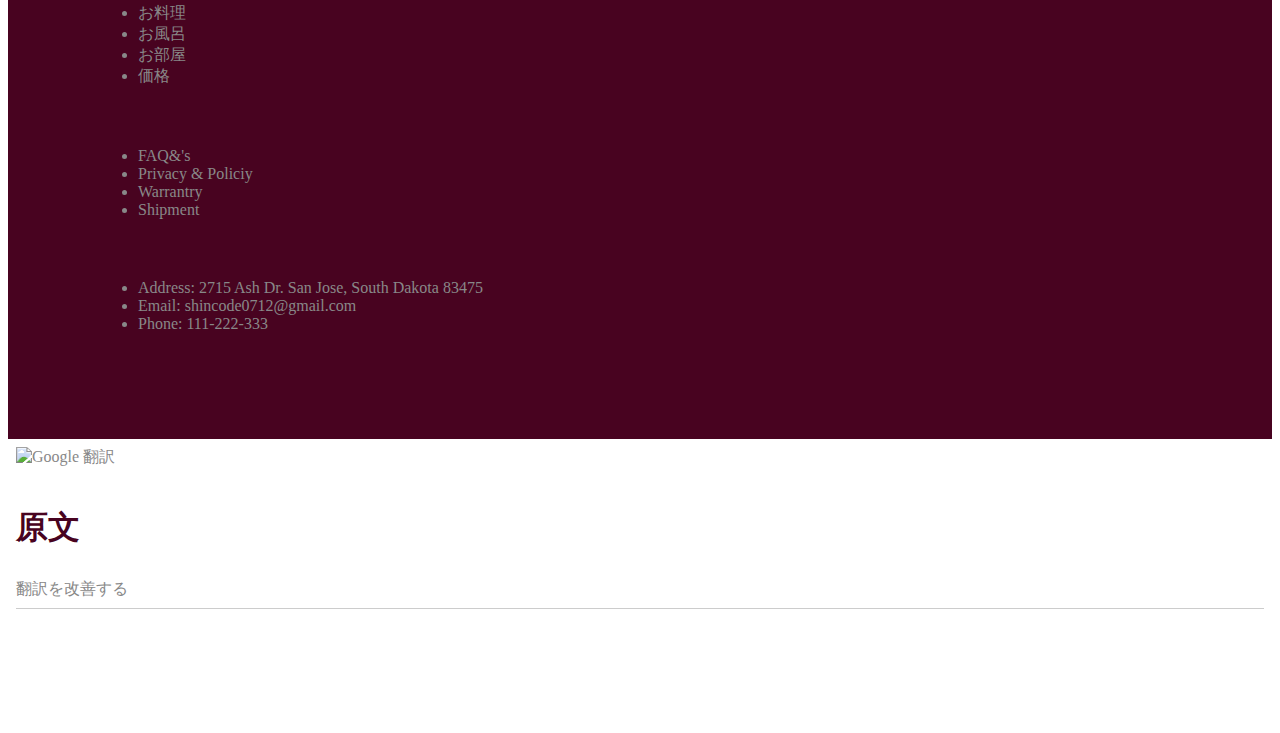
==== commit dc9b4a85: "Update index.html" ====
--- a/onnsen/index.html
+++ b/onnsen/index.html
@@ -13,7 +13,7 @@
 <nav class="navbar navbar-expand-lg navbar-light bg-dark py-3">
     <div class="container">
       <a class="navbar-brand" href="#">
-          <h2 class="text-white pt-1">箱根強羅温泉旅館 雪月花</h2>
+          <h2 class="text-white pt-1">箱根強羅温泉旅館 ***</h2>
       </a>
       <button class="navbar-toggler collapsed" type="button" data-bs-toggle="collapse" data-bs-target="#navbarNav" aria-controls="navbarNav" aria-expanded="false" aria-label="Toggle navigation">
         <span class="navbar-toggler-icon"></span>
@@ -47,8 +47,7 @@
     <div class="container">
      <div class="row">
         <div class="col-lg-7 mx-auto text-center">
-            <p class=" text-white my-3 me-2">極上の宿で過ごす、極上のひと時。</p><h1 class="display-4 text-white my-3">箱根強羅温泉旅館<br><img src="images/kamon-logo.png" alt="箱根強羅温泉"><br>
-雪月花
+            <p class=" text-white my-3 me-2">極上の宿で過ごす、極上のひと時</p><h1 class="display-4 text-white my-3">箱根強羅温泉旅館<br><img src="images/kamon-logo.png" alt="箱根強羅温泉"><br>***
 </h1>
             
          
@@ -59,9 +58,9 @@
 </div>
 <section id="odemukae">
   <div class="container">
-    <div class="row">
+    <div class="row" id="white">
       <div class="col -md-8 mx-auto text-center" id="omotenashi">
-        <p class="">季の湯 雪月花の</p>
+        
         <h2>季節のお茶菓子でお出迎え</h2>
         <p>当宿の和菓子職人による自慢のお茶菓子でお出迎え<br>毎回旬の果物や、季節の感じられる和スイーツをご用意し、旅の疲れを癒します</p>
       </div>
@@ -77,12 +76,12 @@
     <div class="container">
       <div class="row">
         <div class="col-md-10 pt-4 offset-md-1">
-          <h6 class="text-praimary">贅沢な素材を最上級のおもてなしでお召し上がりください</h6>
+          <h6 class="text-praimary">ふぐや日高牛など、贅沢な御馳走に舌鼓<br></h6>
           <h2>お料理</h2>
-          <p>四季折々の食材を活かし、料理人がそれぞれに磨き抜いた腕と技を振るうお食事処が2つ。
+          <p>四季折々の食材を活かし、料理人がそれぞれに磨き抜いた腕と技を振るうお食事処が2つ。<br>
 お好みやその日の気分でお選びいただけます。
-連泊の際の食巡りも愉しさひと際です。
-
+連泊の際の食巡りも愉しさひと際です。<br>
+<br>
 中庭を囲んで、箱根の山々や中庭、当館自慢の庭園など 席ごとに異なる眺めとともにお食事いただけます。</p></div>
       </div>
     </div> 
@@ -95,11 +94,13 @@
     <div class="container">
       <div class="row">
         <div class="col-md-10 pt-4 offset-md-1">
-          <h6 class="text-praimary">名物極楽風呂で極楽なひとときを。</h6>
+          <h6 class="text-praimary">名物の大湯屋「玉桂の湯」で極楽なひとときを。</h6>
           <h2>お風呂</h2>
           <p>庭園の中、篝火に照らされた渡り廊下の向こうには、大湯屋「玉桂の湯」がございます。
-二ヶ所の源泉からの豊富な湯をかけ流し。
-古代風呂、信楽風呂、瞑想の湯など、趣の異なる数種類の内風呂、 さらに大露天風呂「篝火」が待っています。
+    <br><br>
+二ヶ所の源泉からの豊富な湯をかけ流し。<br>
+古代風呂、信楽風呂、瞑想の湯など、趣の異なる数種類の内風呂、 さらに大露天風呂「篝火」が待っています。<br>
+    <br>
 昼と夜、それぞれの光で変わる風情を味わうのもまた、愉しみのひとつです。</p><div class="feature d-flex mt-5">
             
               
@@ -115,15 +116,15 @@
     <div class="container">
       <div class="row">
         <div class="col-md-10 pt-4 offset-md-1">
-          <h6 class="text-praimary">季の湯　雪月花の</h6>
+          <h6 class="text-praimary">ゆっくりくつろげる、ぬくもり溢れる空間</h6>
           <h2>お部屋</h2>
-    <p>全158室のお部屋は、ひとり旅から家族旅行、グループ旅行まで、幅広くお応えできるよう4タイプ。
-すべてのお部屋にゆったりサイズのベッドをご用意いたしました。
-つねにくつろいでお過ごしいただけます。
-
-室内は、調度品をはじめ隅々まで和の伝統を受け継いだしつらえに、 おもてなしの心を加えました。
-しかも、全室に檜の露天風呂付きです。
-
+    <p>全158室のお部屋は、ひとり旅から家族旅行、グループ旅行まで、幅広くお応えできるよう4タイプ。<br>
+すべてのお部屋にゆったりサイズのベッドをご用意いたしましたので、
+つねにくつろいでお過ごしいただけます。<br>
+<br>
+室内は、調度品をはじめ隅々まで和の伝統を受け継いだしつらえに、 おもてなしの心を加えました。<br>
+しかも、全室に檜の露天風呂付きです。<br>
+<br>
 誰にも気兼ねなく、存分にお愉しみいただける客室露天風呂。花や菖蒲、果物など、四季折々の風情と香りを浮かべました。
         </p></div>
       </div>
@@ -133,9 +134,9 @@
 </section>
 <section id="services">
   <div class="container">
-    <div class="row">
+    <div class="row" id="white">
       <div class="col -md-8 mx-auto text-center" id="omotenashi">
-        <p class="">季の湯 雪月花の</p>
+        
         <h2>心を込めたおもてなし</h2>
         <p>当宿はお客様一人ひとりに細やかな配慮が行き届くよう客室はわずか16室。<br>日常にはない、贅沢なひとときをあじわっていただくために、お客様の気持ちに寄り添ったおもてなしを心がけております。</p>
       </div>
@@ -232,7 +233,7 @@
     <div class="row">
       <div class="col -md-8 mx-auto text-center">
         <h6 class="text-dark">日々更新しております</h6>
-        <h2>雪月花日記</h2>
+        <h2>***日記</h2>
         <p>Lorem ipsum, dolor sit amet consectetur adipisicing elit. Amet rerum dolores quos, quisquam atque incidunt eaque, iure non aliquid commodi magnam rem minus expedita maxime similique voluptatum aspernatur alias tempora.</p>
       </div>
     </div>
@@ -345,7 +346,7 @@
   <div class="container">
     <div class="row gy-4">
       <div class="col-md-4">
-       <h2 class="text-white">箱根強羅温泉旅館<br>雪月花</h2>
+       <h2 class="text-white">箱根強羅温泉旅館<br>***</h2>
       </div>
       <div class="col-md-2">
         <h5 class="text-white">Brand</h5>
@@ -378,4 +379,4 @@
 </footer>
 <script src="https://cdn.jsdelivr.net/npm/bootstrap@5.0.2/dist/js/bootstrap.bundle.min.js" integrity="sha384-MrcW6ZMFYlzcLA8Nl+NtUVF0sA7MsXsP1UyJoMp4YLEuNSfAP+JcXn/tWtIaxVXM" crossorigin="anonymous"></script><div id="goog-gt-tt" class="skiptranslate" dir="ltr"><div style="padding: 8px;"><div><div class="logo"><img src="https://www.gstatic.com/images/branding/product/1x/translate_24dp.png" width="20" height="20" alt="Google 翻訳"></div></div></div><div class="top" style="padding: 8px; float: left; width: 100%;"><h1 class="title gray">原文</h1></div><div class="middle" style="padding: 8px;"><div class="original-text"></div></div><div class="bottom" style="padding: 8px;"><div class="activity-links"><span class="activity-link">翻訳を改善する</span><span class="activity-link"></span></div><div class="started-activity-container"><hr style="color: #CCC; background-color: #CCC; height: 1px; border: none;"><div class="activity-root"></div></div></div><div class="status-message" style="display: none;"></div></div>   
 
-<div class="goog-te-spinner-pos"><div class="goog-te-spinner-animation"><svg xmlns="http://www.w3.org/2000/svg" class="goog-te-spinner" width="96px" height="96px" viewBox="0 0 66 66"><circle class="goog-te-spinner-path" fill="none" stroke-width="6" stroke-linecap="round" cx="33" cy="33" r="30"></circle></svg></div></div></body></html>+<div class="goog-te-spinner-pos"><div class="goog-te-spinner-animation"><svg xmlns="http://www.w3.org/2000/svg" class="goog-te-spinner" width="96px" height="96px" viewBox="0 0 66 66"><circle class="goog-te-spinner-path" fill="none" stroke-width="6" stroke-linecap="round" cx="33" cy="33" r="30"></circle></svg></div></div></body></html>
